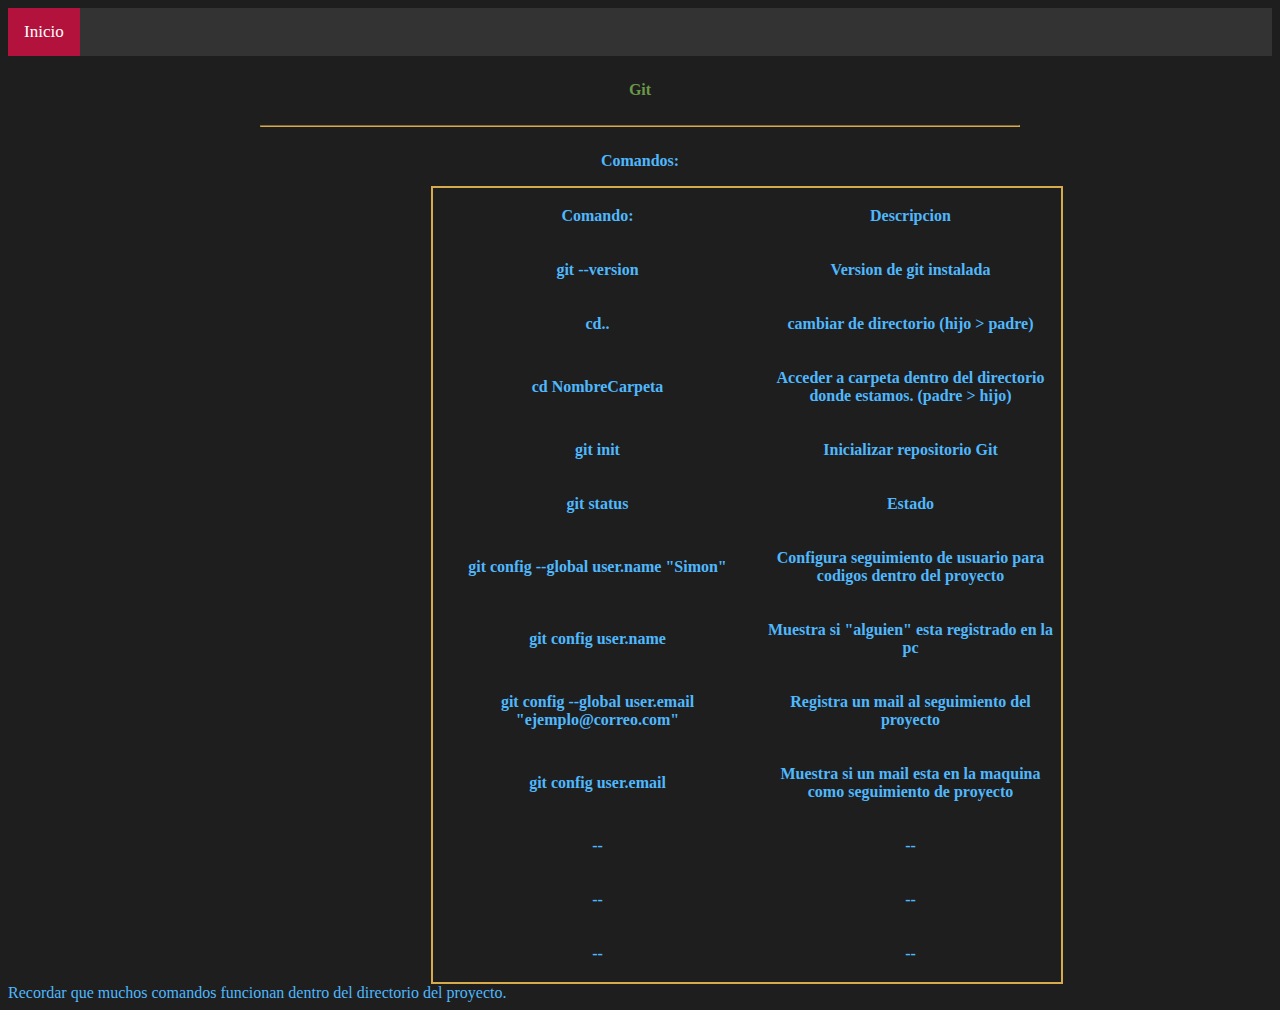
==== page/laboratorio04.html @ 4a15cbaa "Es un mensaje de prueba" ====
<!DOCTYPE html>
<html lang="es">
<head>
    <meta charset="UTF-8">
    <meta http-equiv="X-UA-Compatible" content="IE=edge">
    <meta name="viewport" content="width=device-width, initial-scale=1.0">
    <title>13-07-22</title>
    <!-- Importar CSS -->
    <link rel="stylesheet" href="../css/laboratorio04.css">
</head>
<body>
    <div class="topnav">
        <a class="active" href="../index.html">Inicio</a>
      </div>

    <div>
        <h1>Git</h1>
        <hr>
        <div>
            <h3>Comandos:</h3>
            <center>
            <table>
                <!-- Linea/Columna -->
                <tr>
                    <th>
                        <p>Comando:</p>
                    </th>
                    <th>
                        <p>Descripcion</p>
                    </th>
                </tr>
                <!-- Linea/Columna -->
                <tr>
                    <th>
                        <p>git --version</p>
                    </th>
                    <th>
                        <p>Version de git instalada</p>
                    </th>
                </tr>
                <!-- Linea/Columna -->
                <tr>
                    <th>
                        <p>cd..</p>
                    </th>
                    <th>
                        <p>cambiar de directorio (hijo > padre)</p>
                    </th>
                </tr>
                <!-- Linea/Columna -->
                <tr>
                    <th>
                        <p>cd NombreCarpeta</p>
                    </th>
                    <th>
                        <p>Acceder a carpeta dentro del directorio donde estamos. (padre > hijo)</p>
                    </th>
                </tr>
                <!-- Linea/Columna -->
                <tr>
                    <th>
                        <p>git init</p>
                    </th>
                    <th>
                        <p>Inicializar repositorio Git</p>
                    </th>
                </tr>
                <!-- Linea/Columna -->
                <tr>
                    <th>
                        <p>git status</p>
                    </th>
                    <th>
                        <p>Estado</p>
                    </th>
                </tr>
                <!-- Linea/Columna -->
                <tr>
                    <th>
                        <p>git config --global user.name "Simon"</p>
                    </th>
                    <th>
                        <p>Configura seguimiento de usuario para codigos dentro del proyecto</p>
                    </th>
                </tr>
                <!-- Linea/Columna -->
                <tr>
                    <th>
                        <p>git config user.name</p>
                    </th>
                    <th>
                        <p>Muestra si "alguien" esta registrado en la pc</p>
                    </th>
                </tr>
                <!-- Linea/Columna -->
                <tr>
                    <th>
                        <p>git config --global user.email "ejemplo@correo.com"</p>
                    </th>
                    <th>
                        <p>Registra un mail al seguimiento del proyecto</p>
                    </th>
                </tr>
                <!-- Linea/Columna -->
                <tr>
                    <th>
                        <p>git config user.email</p>
                    </th>
                    <th>
                        <p>Muestra si un mail esta en la maquina como seguimiento de proyecto</p>
                    </th>
                </tr>
                <!-- Linea/Columna -->
                <tr>
                    <th>
                        <p>--</p>
                    </th>
                    <th>
                        <p>--</p>
                    </th>
                </tr>
                <!-- Linea/Columna -->
                <tr>
                    <th>
                        <p>--</p>
                    </th>
                    <th>
                        <p>--</p>
                    </th>
                </tr>
                <!-- Linea/Columna -->
                <tr>
                    <th>
                        <p>--</p>
                    </th>
                    <th>
                        <p>--</p>
                    </th>
                </tr>
            </table>
            </center>
        </div>
    </div>

    <footer>
        Recordar que muchos comandos funcionan dentro del directorio del proyecto.
    </footer>
    <!-- Importar JS -->
    <script src="../js/laboratorio04.js"></script>
</body>
</html>
---- css/laboratorio04.css ----
/* Paleta de colores y tamaños generales de letras: */
  :root{
    /* --------------  Ejercicio 02: -------------- */
    /* Paleta de colores */
    --background: #1E1E1E;
    --letterTit: #6A9949;
    --letter: #4FB8FD;
    --line: #D7AB4C;
    /* Letras: */
    --fontSizeTit: 1rem;
    --fontFamily: 'Lucida Sans', 'Lucida Sans Regular', 'Lucida Grande', 'Lucida Sans Unicode', 'Geneva' , 'Verdana' , 'sans-serif';
  }
  /* ETIQUETAS: */
  body{
    background-color: var(--background);
    font-family: var(--fontFamily);
    font-size: var(--fontSize);
    color: var(--letter);
  }
  h1{
    color: var(--letterTit);
    font-size: var(--fontSizeTit);
    text-align: center;
    margin: 2% 0%;
  }
  h3{
    text-align: center;
    font-size: var(--fontSize);
  }
  table{
    margin: 0% 8%;
    border: 2px solid var(--line);
    width: 50%;
  }
  th{
    width: 150px;
  }
  tr{
    border: 2px solid var(--line);
  }
  hr{
    max-width: 60%;
    border-color: var(--line);
    margin-bottom: 2%;
  }
  table{
    margin-left: 25%;
  }
  /* CLASES: */
  .topnav {
    overflow: hidden;
    background-color: #333;
  }
  
  .topnav a {
    float: left;
    color: #f2f2f2;
    text-align: center;
    padding: 14px 16px;
    text-decoration: none;
    font-size: 17px;
  }
  
  .topnav a:hover {
    background-color: #ddd;
    color: black;
  }
  
  .topnav a.active {
    background-color: #b2123b;
    color: white;
  }
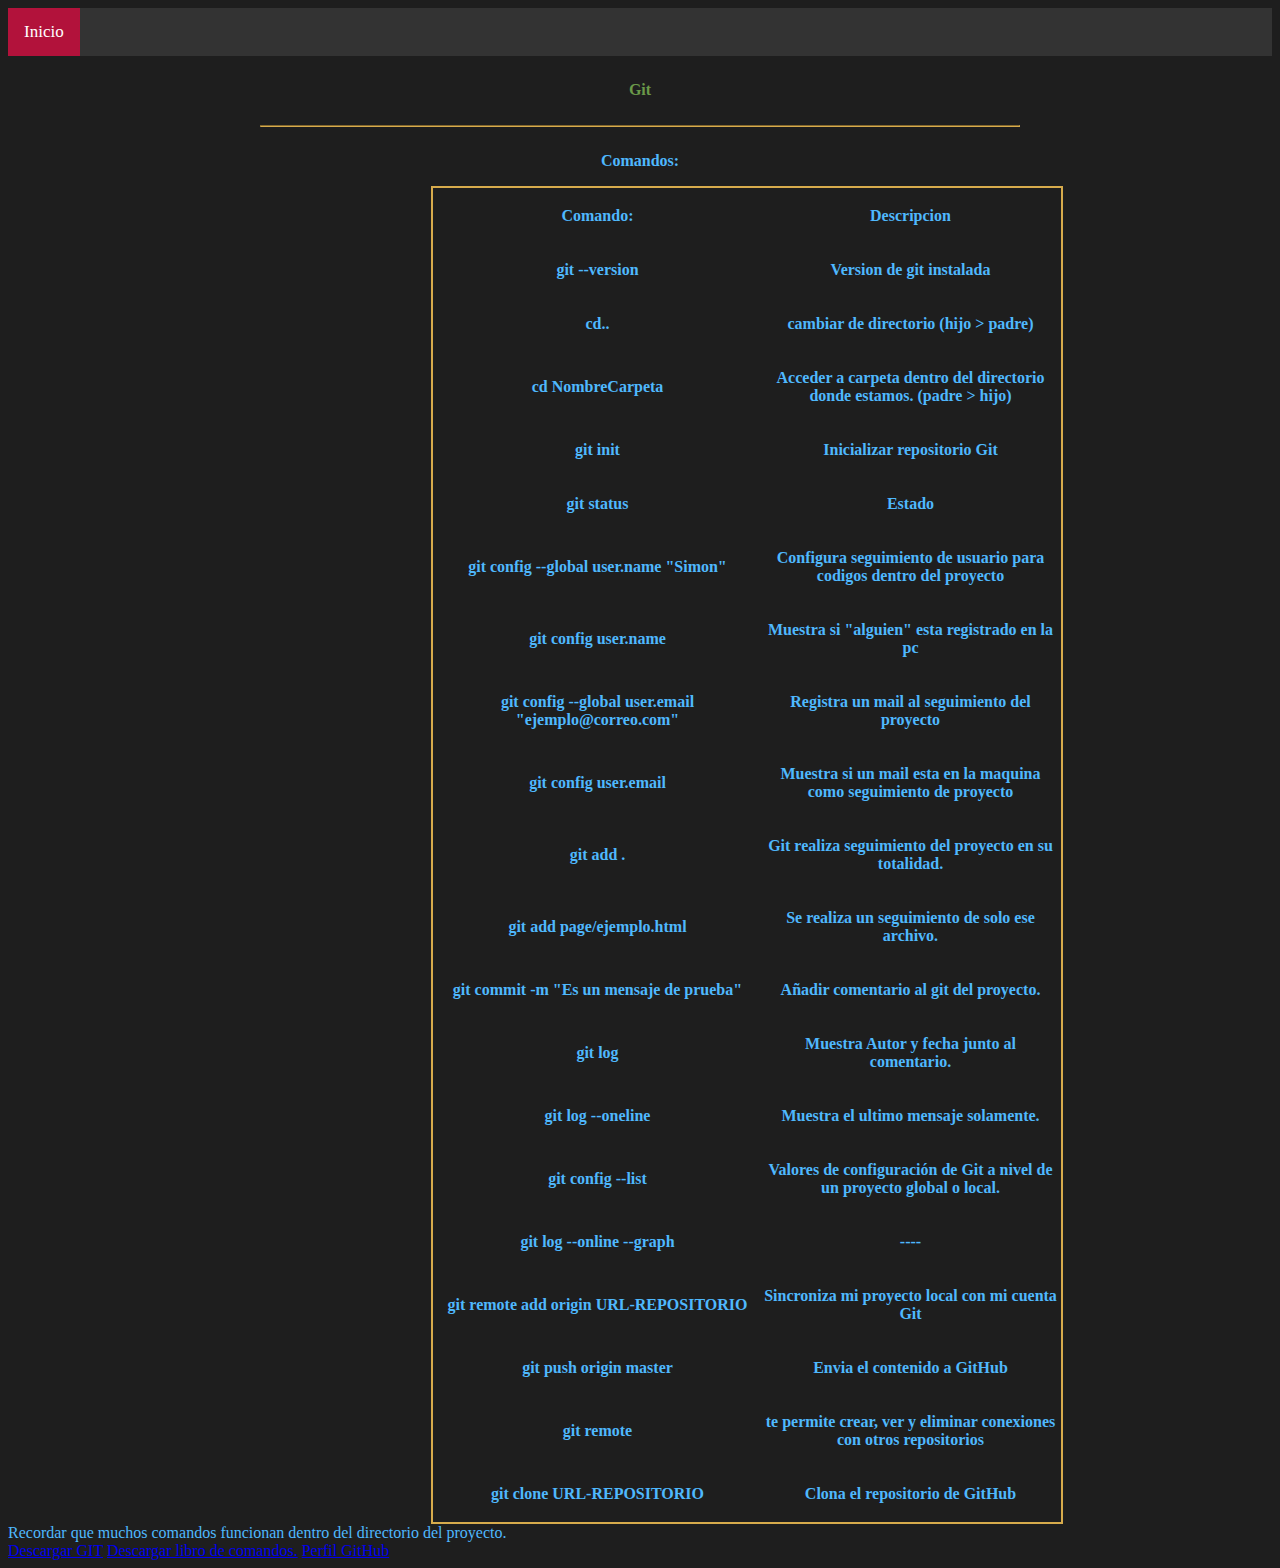
==== commit 7cf6742e: "Update laboratorio04.html" ====
--- a/page/laboratorio04.html
+++ b/page/laboratorio04.html
@@ -113,39 +113,115 @@
                 <!-- Linea/Columna -->
                 <tr>
                     <th>
-                        <p>--</p>
-                    </th>
-                    <th>
-                        <p>--</p>
-                    </th>
-                </tr>
-                <!-- Linea/Columna -->
-                <tr>
-                    <th>
-                        <p>--</p>
-                    </th>
-                    <th>
-                        <p>--</p>
-                    </th>
-                </tr>
-                <!-- Linea/Columna -->
-                <tr>
-                    <th>
-                        <p>--</p>
-                    </th>
-                    <th>
-                        <p>--</p>
-                    </th>
-                </tr>
+                        <p>git add .</p>
+                    </th>
+                    <th>
+                        <p>Git realiza seguimiento del proyecto en su totalidad.</p>
+                    </th>
+                </tr>
+                <!-- Linea/Columna -->
+                <tr>
+                    <th>
+                        <p>git add page/ejemplo.html</p>
+                    </th>
+                    <th>
+                        <p>Se realiza un seguimiento de solo ese archivo.</p>
+                    </th>
+                </tr>
+                <!-- Linea/Columna -->
+                <tr>
+                    <th>
+                        <p>git commit -m "Es un mensaje de prueba"</p>
+                    </th>
+                    <th>
+                        <p>Añadir comentario al git del proyecto.</p>
+                    </th>
+                </tr>
+                <!-- Linea/Columna -->
+                <tr>
+                    <th>
+                        <p>git log</p>
+                    </th>
+                    <th>
+                        <p>Muestra Autor y fecha junto al comentario.</p>
+                    </th>
+                </tr>
+                <!-- Linea/Columna -->
+                <tr>
+                    <th>
+                        <p>git log --oneline</p>
+                    </th>
+                    <th>
+                        <p>Muestra el ultimo mensaje solamente.</p>
+                    </th>
+                </tr>
+                <!-- Linea/Columna -->
+                <tr>
+                    <th>
+                        <p>git config --list</p>
+                    </th>
+                    <th>
+                        <p>Valores de configuración de Git a nivel de un proyecto global o local.</p>
+                    </th>
+                </tr>
+                <!-- Linea/Columna -->
+                <tr>
+                    <th>
+                        <p>git log --online --graph</p>
+                    </th>
+                    <th>
+                        <p>----</p>
+                    </th>
+                </tr>
+                <!-- Linea/Columna -->
+                <tr>
+                    <th>
+                        <p>git remote add origin URL-REPOSITORIO</p>
+                    </th>
+                    <th>
+                        <p>Sincroniza mi proyecto local con mi cuenta Git</p>
+                    </th>
+                </tr>
+                <!-- Linea/Columna -->
+                <tr>
+                    <th>
+                        <p>git push origin master</p>
+                    </th>
+                    <th>
+                        <p>Envia el contenido a GitHub</p>
+                    </th>
+                </tr>
+                <!-- Linea/Columna -->
+                <tr>
+                    <th>
+                        <p>git remote</p>
+                    </th>
+                    <th>
+                        <p>te permite crear, ver y eliminar conexiones con otros repositorios</p>
+                    </th>
+                </tr>
+                <!-- Linea/Columna -->
+                <tr>
+                    <th>
+                        <p>git clone URL-REPOSITORIO</p>
+                    </th>
+                    <th>
+                        <p>Clona el repositorio de GitHub</p>
+                    </th>
+                </tr>
+                <!-- Linea/Columna -->
             </table>
             </center>
         </div>
     </div>
 
     <footer>
-        Recordar que muchos comandos funcionan dentro del directorio del proyecto.
+        Recordar que muchos comandos funcionan dentro del directorio del proyecto. <br>
+        <a href="https://git-scm.com/" target="_blank" rel="noopener noreferrer">Descargar GIT</a>
+        <a href="https://github.com/progit/progit2/releases/download/2.1.347/progit.pdf" target="_blank" rel="noopener noreferrer">Descargar libro de comandos.</a>
+        <a href="https://github.com/AcoSimon" target="_blank" rel="noopener noreferrer">Perfil GitHub</a>
     </footer>
     <!-- Importar JS -->
     <script src="../js/laboratorio04.js"></script>
 </body>
-</html>+</html>
